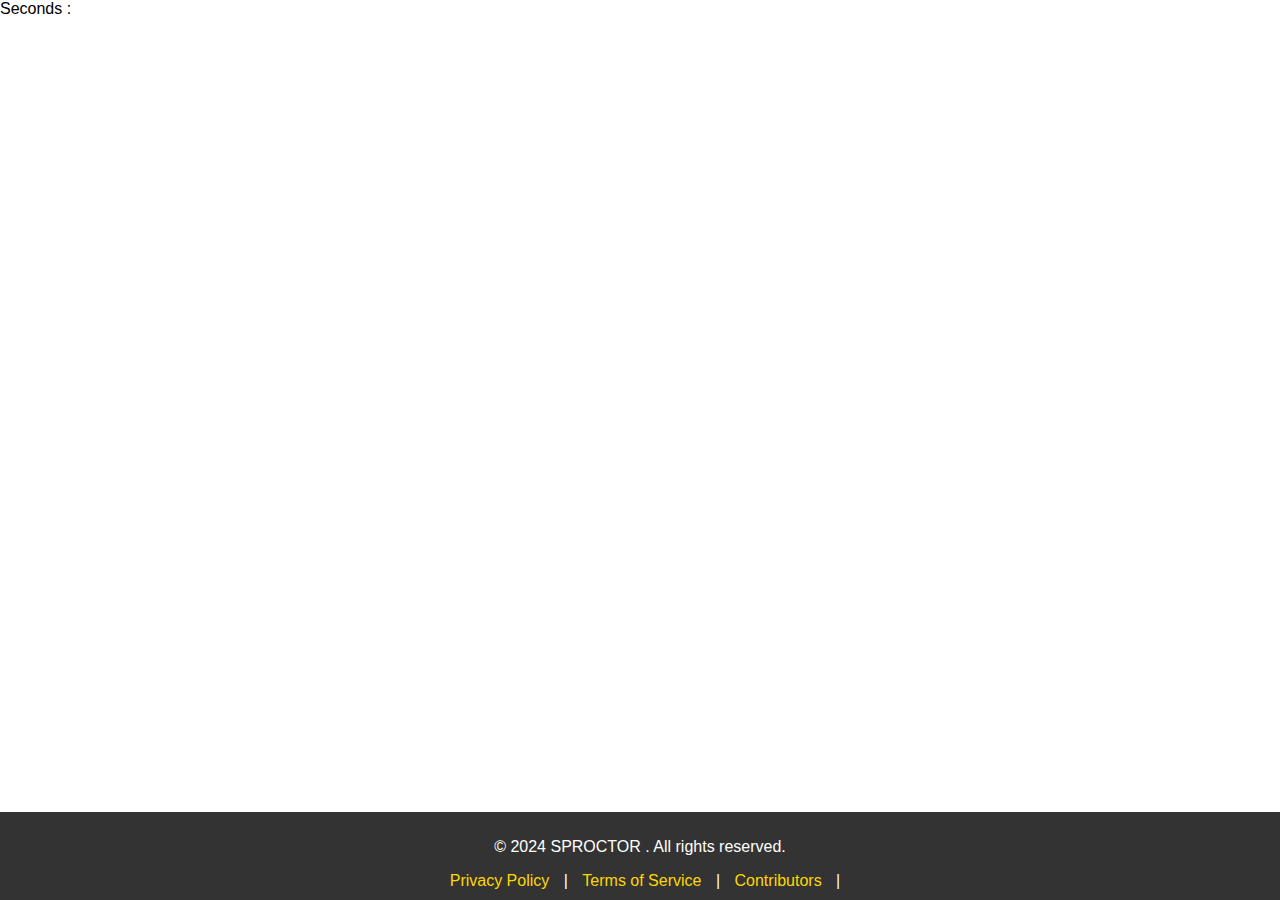
==== GUI/active.html @ b440ebf2 "done" ====
<!-- https://makitweb.com/how-to-detect-browser-window-active-or-not-javascript/ -->

<div class='container'>
 Seconds : <div id='seconds'></div>
</div>

<!-- Script -->
<script type='text/javascript'>
 
 var count = 0;
 var myInterval;
 // Active
 window.addEventListener('focus', startTimer);

 // Inactive
 window.addEventListener('blur', stopTimer);

 function timerHandler() {
  count++;
  document.getElementById("seconds").innerHTML = count;
 }

 // Start timer
 function startTimer() {
  console.log('focus');
  myInterval = window.setInterval(timerHandler, 1000);
 }

 // Stop timer
 function stopTimer() {
  window.clearInterval(myInterval);
 }
</script>
<div class="gtranslate_wrapper"></div>

<script>

window.gtranslateSettings = {
  "default_language":"en",
  "detect_browser_language":true,
  "wrapper_selector":".gtranslate_wrapper"
}

</script>

<script 
  src="https://cdn.gtranslate.net/widgets/latest/float.js"
  defer
></script>
<style>
  body {
    margin: 0;
    padding: 0;
    font-family: Arial, sans-serif;
    min-height: 100vh;
    display: flex;
    flex-direction: column;
  }

  .content {
    flex: 1;
  }

  footer {
    background-color: #333;
    color: white;
    text-align: center;
    padding: 10px 0;
    position: relative;
    width: 100%;
  }

  footer a {
    color: #FFD700;
    margin: 0 10px;
    text-decoration: none;
  }

  footer a:hover {
    text-decoration: underline;
  }
</style>
</head>
<body>

<div class="content">
  <!-- Main content goes here -->
</div>

<footer>
  <p>© 2024 SPROCTOR . All rights reserved.</p>
  <a href="#">Privacy Policy</a> | 
  <a href="#">Terms of Service</a> |
  <a href="../contributor/contributor.html">Contributors</a> |

</footer>
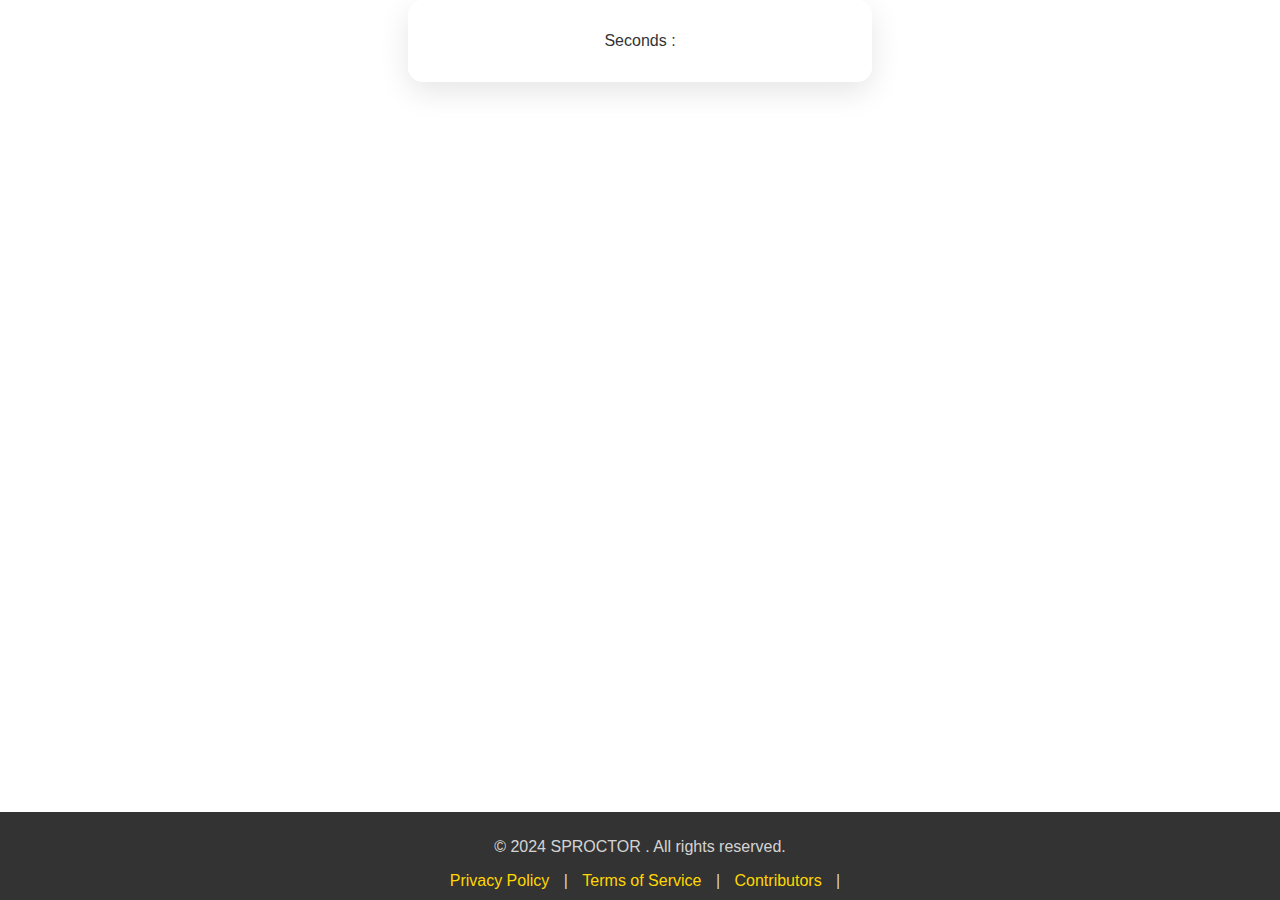
==== commit 9e5f5b37: "Made the modification" ====
--- a/GUI/active.html
+++ b/GUI/active.html
@@ -55,6 +55,9 @@
     min-height: 100vh;
     display: flex;
     flex-direction: column;
+    justify-content: center;
+    align-items: center;
+    color: #333;
   }
 
   .content {
@@ -69,15 +72,81 @@
     position: relative;
     width: 100%;
   }
+  .container {
+    background-color: rgba(255, 255, 255, 0.9);
+    border-radius: 15px;
+    padding: 2rem;
+    box-shadow: 0 10px 30px rgba(0, 0, 0, 0.1);
+    text-align: center;
+    max-width: 90%;
+    width: 400px;
+    transition: transform 0.3s ease;
+  }
+
+  .container:hover {
+    transform: translateY(-5px);
+  }
+
+  h1 {
+    color: #2c3e50;
+    margin-bottom: 1rem;
+    font-size: 2rem;
+  }
+
+  .timer {
+    font-size: 3rem;
+    font-weight: 700;
+    color: #3498db;
+    margin: 1rem 0;
+  }
+
+  .status {
+    font-size: 1.2rem;
+    margin-top: 1rem;
+    font-weight: 300;
+  }
+
+  .active {
+    color: #27ae60;
+  }
+
+  .inactive {
+    color: #e74c3c;
+  }
+  footer {
+    margin-top: 2rem;
+    color: rgba(255, 255, 255, 0.8);
+    text-align: center;
+  }
 
   footer a {
     color: #FFD700;
     margin: 0 10px;
     text-decoration: none;
+    margin : 0 10px;
   }
 
   footer a:hover {
     text-decoration: underline;
+    color: #FFA500;
+  }
+
+  @media (max-width: 480px) {
+    .container {
+      padding: 1.5rem;
+    }
+
+    h1 {
+      font-size: 1.5rem;
+    }
+
+    .timer {
+      font-size: 2.5rem;
+    }
+
+    .status {
+      font-size: 1rem;
+    }
   }
 </style>
 </head>
